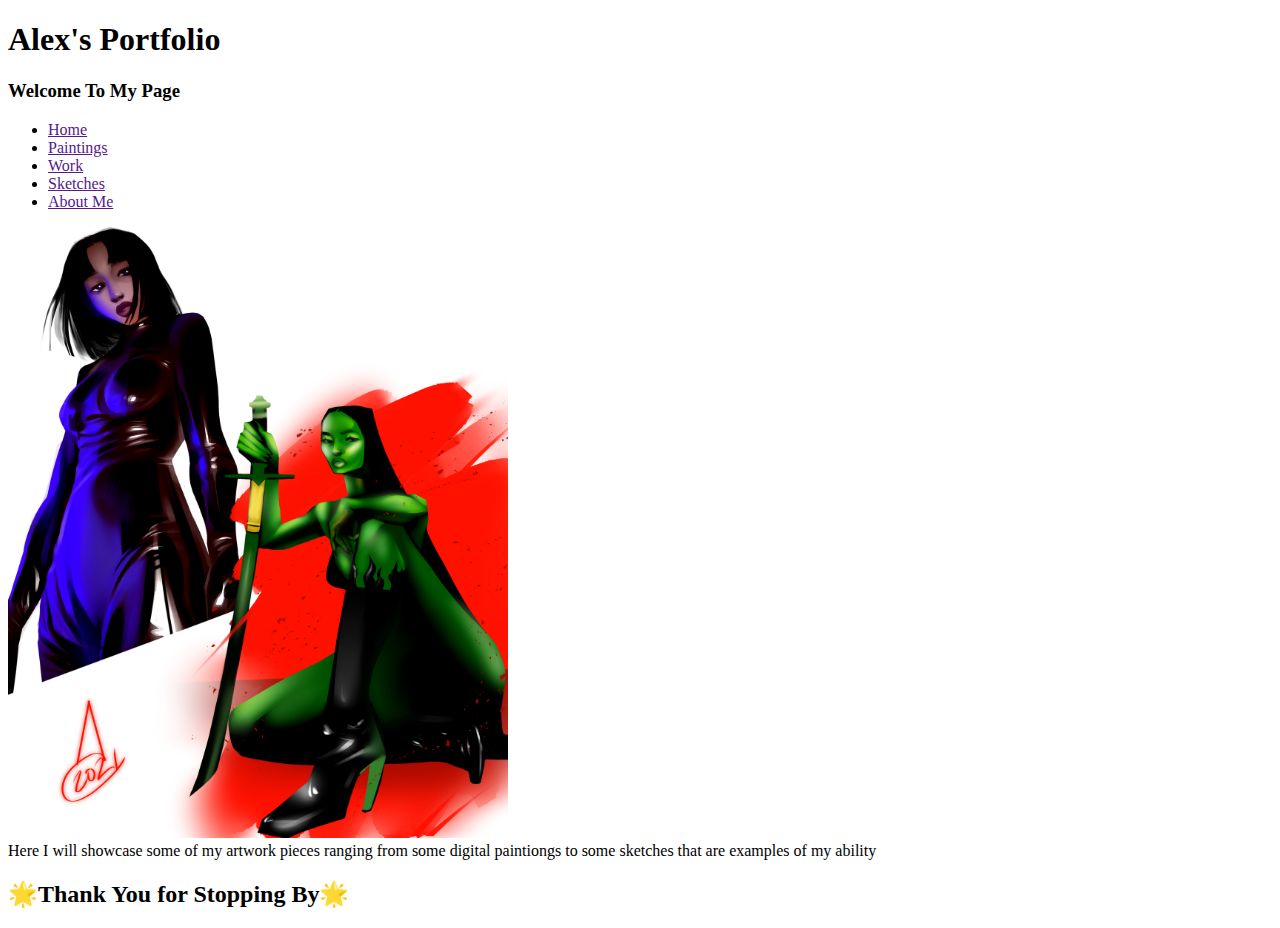
==== index.html @ e3054cf8 "index.html" ====
<!doctype html>
<html>
<head>
<meta charset="utf-8">
<title>Portfolio</title>
<link href="Main.css" rel="stylesheet" type="text/css">
</head>
<body>
	<div id="Welcome">
	<header><h1>Alex's Portfolio</h1></header>
		<h3>Welcome To My Page </h3>
		<nav>
			<ul>
				<li><a href="">Home</a></li>
				<li><a href="">Paintings</a></li>
				<li><a href="">Work</a></li>
				<li><a href="">Sketches</a></li>
				<li><a href="">About Me</a></li>
			</ul>
		</nav>
	  <article class="left"><img src="Imgs/femme fatale.png" alt="Femme Fatale" width="500"></article>
		<article class="right">
			<p1> Here I will showcase some of my artwork pieces ranging from some digital paintiongs to some sketches that are examples of my ability</p1>
		</article>
			<footer><h2>&#127775;Thank You for Stopping By&#127775;</h2></footer>
	</div>
</body>
</html>
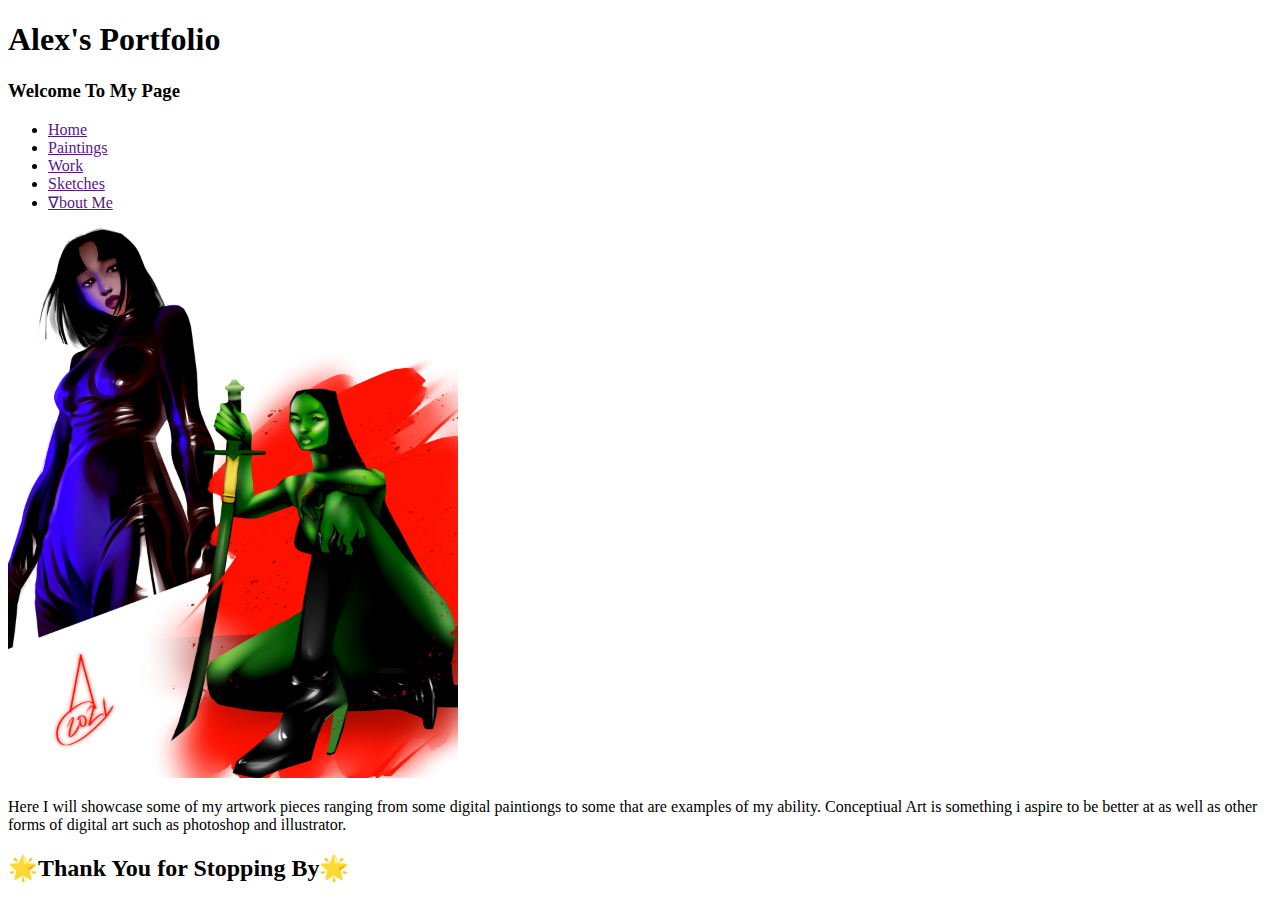
==== commit 3d37b6b1: "update" ====
--- a/index.html
+++ b/index.html
@@ -8,21 +8,23 @@
 <body>
 	<div id="Welcome">
 	<header><h1>Alex's Portfolio</h1></header>
-		<h3>Welcome To My Page </h3>
+	  <h3>Welcome To My Page </h3>
 		<nav>
 			<ul>
 				<li><a href="">Home</a></li>
 				<li><a href="">Paintings</a></li>
 				<li><a href="">Work</a></li>
 				<li><a href="">Sketches</a></li>
-				<li><a href="">About Me</a></li>
+				<li><a href="">&#8711;bout Me</a></li>
 			</ul>
 		</nav>
-	  <article class="left"><img src="Imgs/femme fatale.png" alt="Femme Fatale" width="500"></article>
+	  <article class="left"><img src="Imgs/femme fatale.png" alt="Femme Fatale" width="450"></article>
 		<article class="right">
-			<p1> Here I will showcase some of my artwork pieces ranging from some digital paintiongs to some sketches that are examples of my ability</p1>
+		  <p> Here I will showcase some of my artwork pieces ranging from some digital paintiongs to some that are examples of my ability. Conceptiual Art is something i aspire to be better at as well as other forms of digital art such as photoshop and illustrator. </p>
 		</article>
-			<footer><h2>&#127775;Thank You for Stopping By&#127775;</h2></footer>
+			<footer>
+			  <h2><strong>🌟Thank You for Stopping By🌟</strong></h2>
+			</footer>
 	</div>
 </body>
 </html>
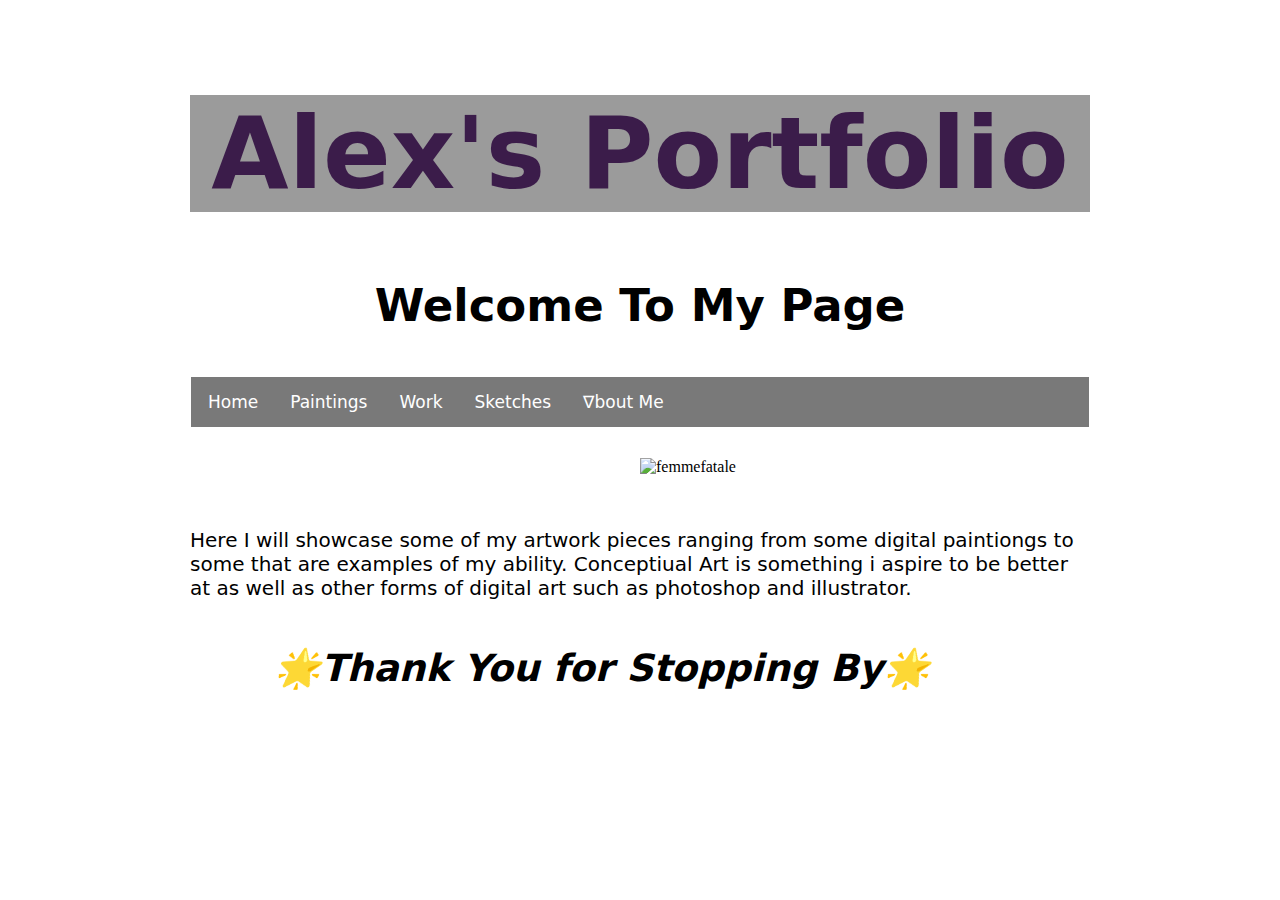
==== commit 867b7850: "update" ====
--- a/index.html
+++ b/index.html
@@ -18,7 +18,7 @@
 				<li><a href="">&#8711;bout Me</a></li>
 			</ul>
 		</nav>
-	  <article class="left"><img src="Imgs/femme fatale.png" alt="Femme Fatale" width="450"></article>
+	  <article class="left"><img src="Imgs/femmefatale.png" alt="femmefatale" width="450"></article>
 		<article class="right">
 		  <p> Here I will showcase some of my artwork pieces ranging from some digital paintiongs to some that are examples of my ability. Conceptiual Art is something i aspire to be better at as well as other forms of digital art such as photoshop and illustrator. </p>
 		</article>
--- a/Main.css
+++ b/Main.css
@@ -0,0 +1,56 @@
+@charset "utf-8";
+@import url("Navigation.css");
+@import url("p1.css");
+body{
+	background: url("Imgs/Bckgrnd.png") no-repeat;
+	background-repeat: no-repeat;
+	background-size: cover;
+	padding-top: 20px
+}
+
+
+#Welcome {
+	width: 900px;
+	margin:0 auto;
+}
+
+
+header h1 {
+	font-size: 100px;
+	font-family: Segoe, "Segoe UI", "DejaVu Sans", "Trebuchet MS", Verdana, "sans-serif";
+	font-weight: 600;
+	font-style: normal;
+	text-align:center;
+	color: rgba(43,7,61,0.86);
+	background-color: rgba(85,85,85,0.59)
+}
+
+footer {
+	font-size: 25px;
+	font-family: Segoe, "Segoe UI", "DejaVu Sans", "Trebuchet MS", Verdana, "sans-serif";
+	font-style: oblique;
+	float: right;
+	text-align: left;
+	margin: 15px;
+	padding-right: 145px;
+}
+
+img {
+	float: right;
+	padding-top: 30px
+}
+
+div {
+	float: center;
+}
+h3 {
+	font-size: 45px;
+	font-family: Segoe, "Segoe UI", "DejaVu Sans", "Trebuchet MS", Verdana, "sans-serif";
+	font-weight: bolder;
+	font-style: normal;
+	text-align: center
+}
+
+.clearfix {
+	overflow: auto;
+}
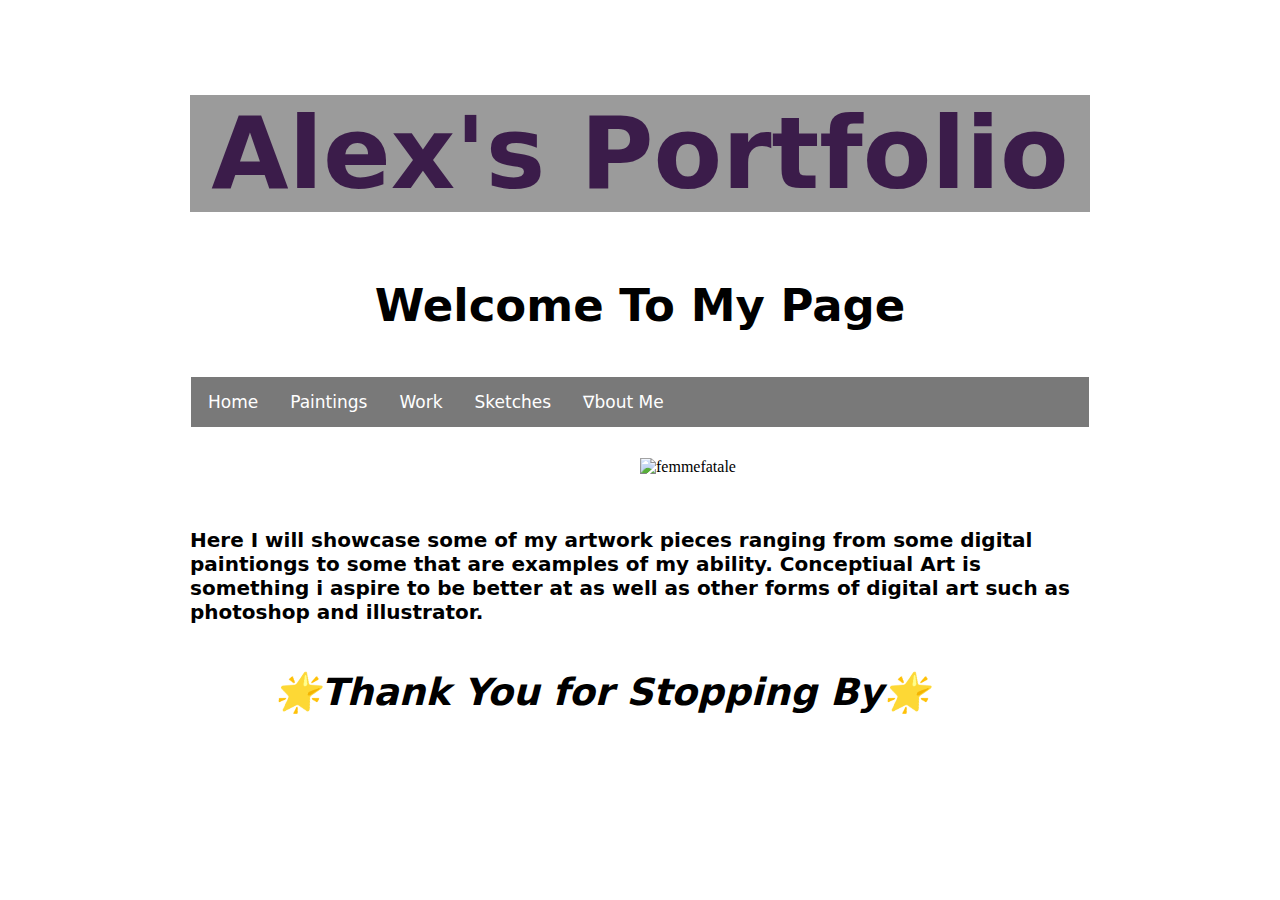
==== commit b3f55901: "update" ====
--- a/index.html
+++ b/index.html
@@ -4,6 +4,8 @@
 <meta charset="utf-8">
 <title>Portfolio</title>
 <link href="Main.css" rel="stylesheet" type="text/css">
+<link href="navigation.css" rel="stylesheet" type="text/css">
+<link href="p1.css" rel="stylesheet" type="text/css">
 </head>
 <body>
 	<div id="Welcome">
@@ -18,10 +20,10 @@
 				<li><a href="">&#8711;bout Me</a></li>
 			</ul>
 		</nav>
-	  <article class="left"><img src="Imgs/femmefatale.png" alt="femmefatale" width="450"></article>
+	  <article class="left"><img src="img/femmefatale.png" alt="femmefatale" width="450"></article>
 		<article class="right">
-		  <p> Here I will showcase some of my artwork pieces ranging from some digital paintiongs to some that are examples of my ability. Conceptiual Art is something i aspire to be better at as well as other forms of digital art such as photoshop and illustrator. </p>
-		</article>
+		  <p><strong> Here I will showcase some of my artwork pieces ranging from some digital paintiongs to some that are examples of my ability. Conceptiual Art is something i aspire to be better at as well as other forms of digital art such as photoshop and illustrator. </strong></p>
+        </article>
 			<footer>
 			  <h2><strong>🌟Thank You for Stopping By🌟</strong></h2>
 			</footer>
--- a/navigation.css
+++ b/navigation.css
@@ -0,0 +1,24 @@
+@charset "utf-8";
+ul {
+	list-style-type: none;
+	margin: 1px;
+	padding: 1px;
+	overflow: hidden;
+	background-color:rgba(61,61,61,0.69); 
+	font-family: Segoe, "Segoe UI", "DejaVu Sans", "Trebuchet MS", Verdana, "sans-serif";
+	font-size: 17px;
+	position: relative;
+}
+li {
+	float: left;
+}
+li a {
+	display: block;
+	color: white;
+	text-align: center;
+	padding: 14px 16px;
+	text-decoration: none
+}
+li a:hover {
+	background-color: gray
+}--- a/p1.css
+++ b/p1.css
@@ -0,0 +1,8 @@
+@charset "utf-8";
+p {
+	font-size: 20px;
+	font-family: Segoe, "Segoe UI", "DejaVu Sans", "Trebuchet MS", Verdana, "sans-serif";
+	padding-top: 100px;
+	margin: auto;
+    float: inherit;
+}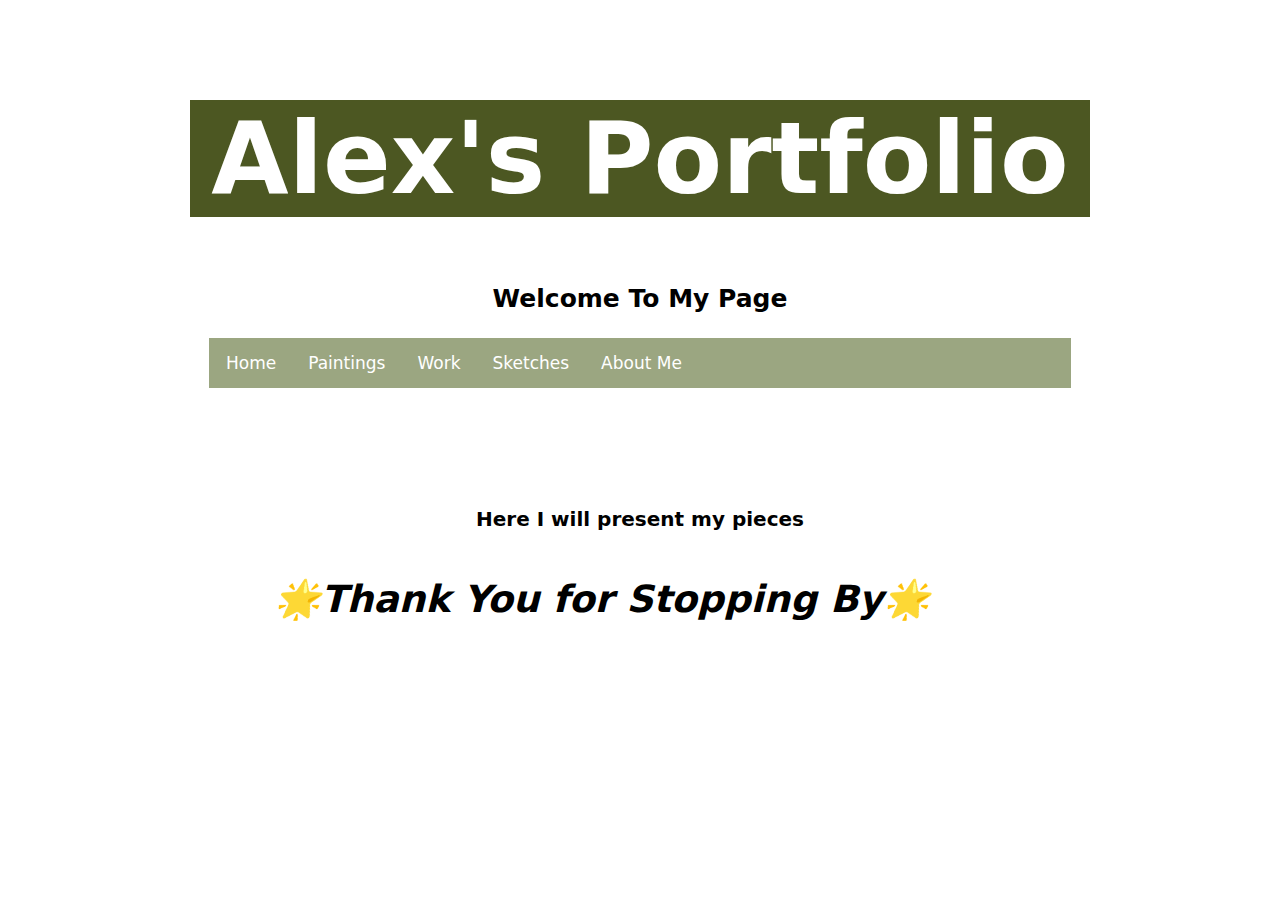
==== commit 4de92b29: "update" ====
--- a/index.html
+++ b/index.html
@@ -3,7 +3,7 @@
 <head>
 <meta charset="utf-8">
 <title>Portfolio</title>
-<link href="Main.css" rel="stylesheet" type="text/css">
+<link href="main.css" rel="stylesheet" type="text/css">
 <link href="navigation.css" rel="stylesheet" type="text/css">
 <link href="p1.css" rel="stylesheet" type="text/css">
 </head>
@@ -17,12 +17,12 @@
 				<li><a href="">Paintings</a></li>
 				<li><a href="">Work</a></li>
 				<li><a href="">Sketches</a></li>
-				<li><a href="">&#8711;bout Me</a></li>
+				<li><a href="">About Me</a></li>
 			</ul>
 		</nav>
-	  <article class="left"><img src="img/femmefatale.png" alt="femmefatale" width="450"></article>
+	  <article class="left"></article>
 		<article class="right">
-		  <p><strong> Here I will showcase some of my artwork pieces ranging from some digital paintiongs to some that are examples of my ability. Conceptiual Art is something i aspire to be better at as well as other forms of digital art such as photoshop and illustrator. </strong></p>
+		  <p><strong> Here I will present my pieces</strong></p>
         </article>
 			<footer>
 			  <h2><strong>🌟Thank You for Stopping By🌟</strong></h2>
--- a/main.css
+++ b/main.css
@@ -0,0 +1,48 @@
+@charset "utf-8";
+body{
+    background: url("img/desertwebsite background.png");
+    background-repeat: no-repeat;
+    border: 100in  #FFFFFF;
+    background-position: center;
+    margin-top: 100px;
+    margin-right: 50px;
+    margin-left: 50px;
+    margin-bottom: 100px;
+}
+#Welcome {
+	width: 900px;
+	margin:0 auto;
+}
+header h1 {
+	font-size: 100px;
+	font-family: Segoe, "Segoe UI", "DejaVu Sans", "Trebuchet MS", Verdana, "sans-serif";
+	font-weight: 600;
+	font-style: normal;
+	text-align:center;
+	color:#FFFFFF;
+	background-color:#4C5722;
+}
+footer {
+	font-size: 25px;
+	font-family: Segoe, "Segoe UI", "DejaVu Sans", "Trebuchet MS", Verdana, "sans-serif";
+	font-style: oblique;
+	float: right;
+	text-align: left;
+	margin: 15px;
+	padding-right: 145px;
+}
+img {
+	float: right;
+	padding-top: 30px
+}
+div {
+    float: center;
+    text-align: center;
+}
+h3 {
+	font-size: 25px;
+	font-family: Segoe, "Segoe UI", "DejaVu Sans", "Trebuchet MS", Verdana, "sans-serif";
+	font-weight: bolder;
+	font-style: normal;
+	text-align: center
+}
--- a/navigation.css
+++ b/navigation.css
@@ -1,24 +1,26 @@
 @charset "utf-8";
 ul {
-	list-style-type: none;
-	margin: 1px;
-	padding: 1px;
-	overflow: hidden;
-	background-color:rgba(61,61,61,0.69); 
-	font-family: Segoe, "Segoe UI", "DejaVu Sans", "Trebuchet MS", Verdana, "sans-serif";
-	font-size: 17px;
-	position: relative;
+    list-style-type: none;
+    margin: 19px;
+    padding: 1px;
+    overflow: hidden;
+    background-color: #9BA681;
+    font-family: Segoe, "Segoe UI", "DejaVu Sans", "Trebuchet MS", Verdana, "sans-serif";
+    font-size: 17px;
+    position: relative;
+    text-align: center;
 }
 li {
-	float: left;
+    float: left;
 }
 li a {
-	display: block;
-	color: white;
-	text-align: center;
-	padding: 14px 16px;
-	text-decoration: none
+    display: block;
+    color: white;
+    text-align: right;
+    padding: 14px 16px;
+    text-decoration: none
 }
 li a:hover {
-	background-color: gray
+    background-color: #4C5722;
+    color: #FFFFFF;
 }--- a/p1.css
+++ b/p1.css
@@ -4,5 +4,6 @@
 	font-family: Segoe, "Segoe UI", "DejaVu Sans", "Trebuchet MS", Verdana, "sans-serif";
 	padding-top: 100px;
 	margin: auto;
-    float: inherit;
+    float: center;
+	text-align: center
 }